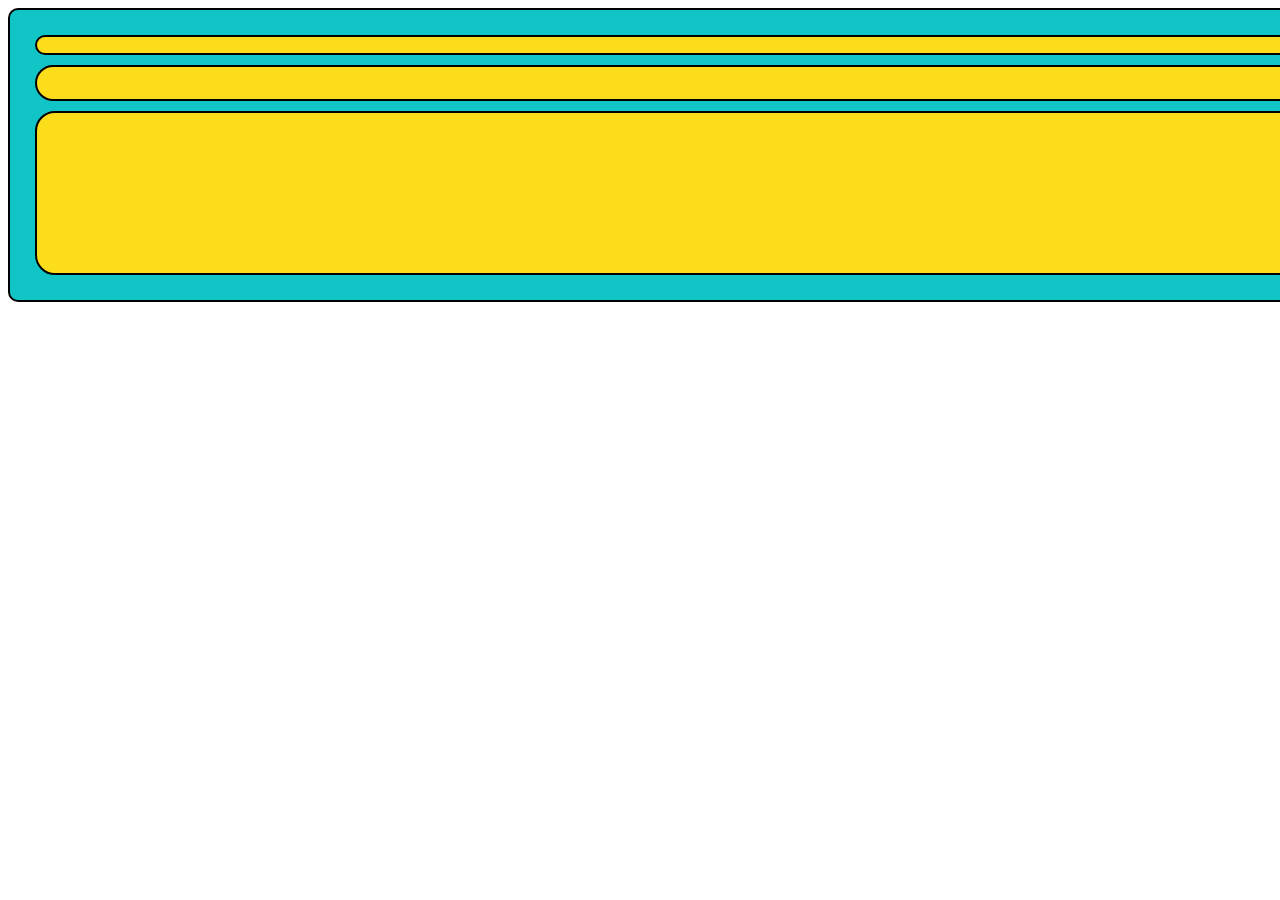
==== index.html @ b03b89ad "Tring add flex  grow, and flex direction" ====
<!doctype html>
<html lang="en">
<head>
   <style>
       .container {
           display: flex;
            flex-direction: column;
           /* Properti lainnya */
           width: 1500px;
           height: 250px;
           background-color: #11C5C6;
           border: 2px solid black;
           padding: 20px;
           border-radius: 10px;
           margin: 0 auto;
       }
       .box {
           flex-grow: 1;
 
           /* properti lainnya */
           background-color: #FBDD1C;
           margin: 5px;
           border: 2px solid black;
           border-radius: 20px;
       }
       .first{
           flex-grow: 1;
       }
       .second{
           flex-grow: 2;
       }
       .third{
           flex-grow: 10;
       }
   </style>
</head>
<body>
<div class="container">
   <div class="box first"></div>
   <div class="box second"></div>
   <div class="box third"></div>
</div>
</body>
</html>
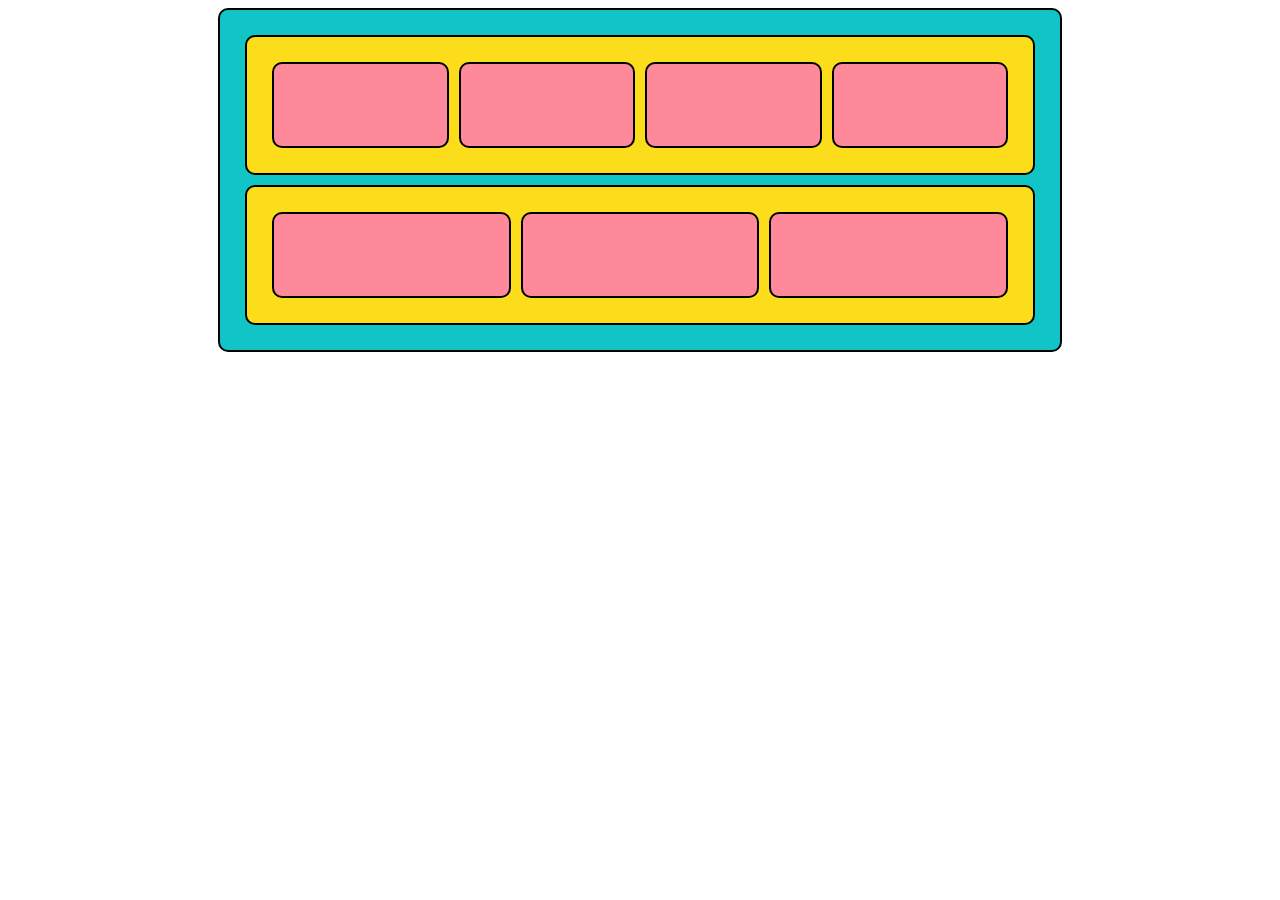
==== commit 61086718: "no message" ====
--- a/index.html
+++ b/index.html
@@ -2,43 +2,57 @@
 <html lang="en">
 <head>
    <style>
-       .container {
+       .flex-column {
            display: flex;
-            flex-direction: column;
-           /* Properti lainnya */
-           width: 1500px;
-           height: 250px;
+           flex-direction: column;
+ 
+           /* properti lainnya */
+           width: 800px;
+           height: 300px;
+           padding: 20px;
+           margin: 0 auto;
+           border: 2px solid black;
+           border-radius: 10px;
            background-color: #11C5C6;
+       }
+ 
+       .flex-row {
+           display: flex;
+           flex-direction: row;
+           flex-grow: 1;
+ 
+           /* properti lainnya */
+           padding: 20px;
+           margin: 5px;
+           background-color: #FBDD1C;
            border: 2px solid black;
-           padding: 20px;
            border-radius: 10px;
-           margin: 0 auto;
        }
+ 
        .box {
            flex-grow: 1;
  
            /* properti lainnya */
-           background-color: #FBDD1C;
            margin: 5px;
            border: 2px solid black;
-           border-radius: 20px;
-       }
-       .first{
-           flex-grow: 1;
-       }
-       .second{
-           flex-grow: 2;
-       }
-       .third{
-           flex-grow: 10;
+           border-radius: 10px;
+           background-color: #fe899a;
        }
    </style>
 </head>
 <body>
-<div class="container">
-   <div class="box first"></div>
-   <div class="box second"></div>
-   <div class="box third"></div>
+<div class="flex-column">
+   <div class="flex-row">
+       <div class="box"></div>
+       <div class="box"></div>
+       <div class="box"></div>
+       <div class="box"></div>
+   </div>
+   <div class="flex-row">
+       <div class="box"></div>
+       <div class="box"></div>
+       <div class="box"></div>
+   </div>
 </div>
 </body>
 </html>